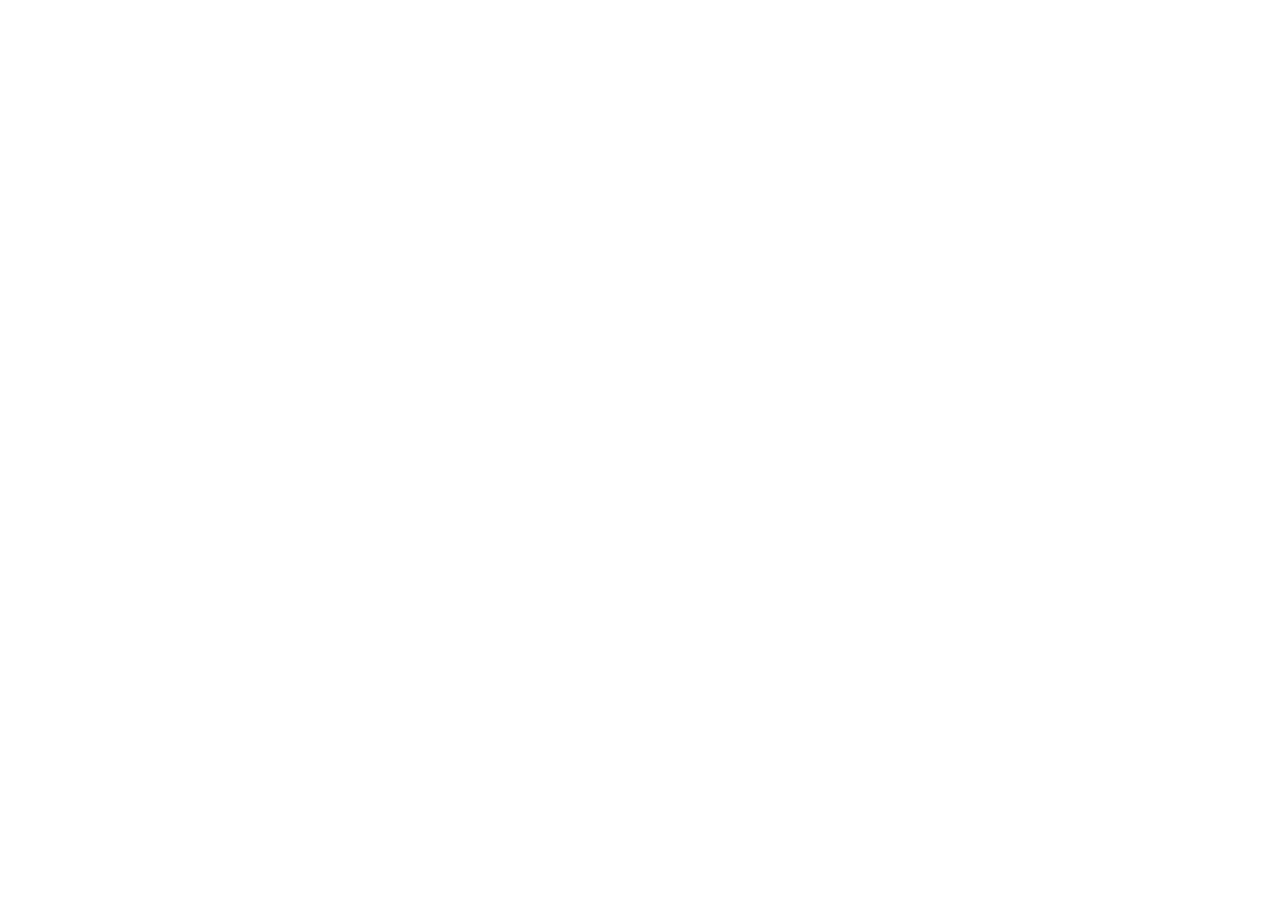
==== BC_01/index.html @ b3ec1685 "Added index file in basic" ====
<!DOCTYPE html>
<html lang="en">
<head>
    <meta charset="UTF-8">
    <meta name="viewport" content="width=device-width, initial-scale=1.0">
    <title>My webpage</title>
    <link rel="stylesheet" href="style.css">
</head>
<body>
    

    
    <script src="script.js"></script>
</body>
</html>
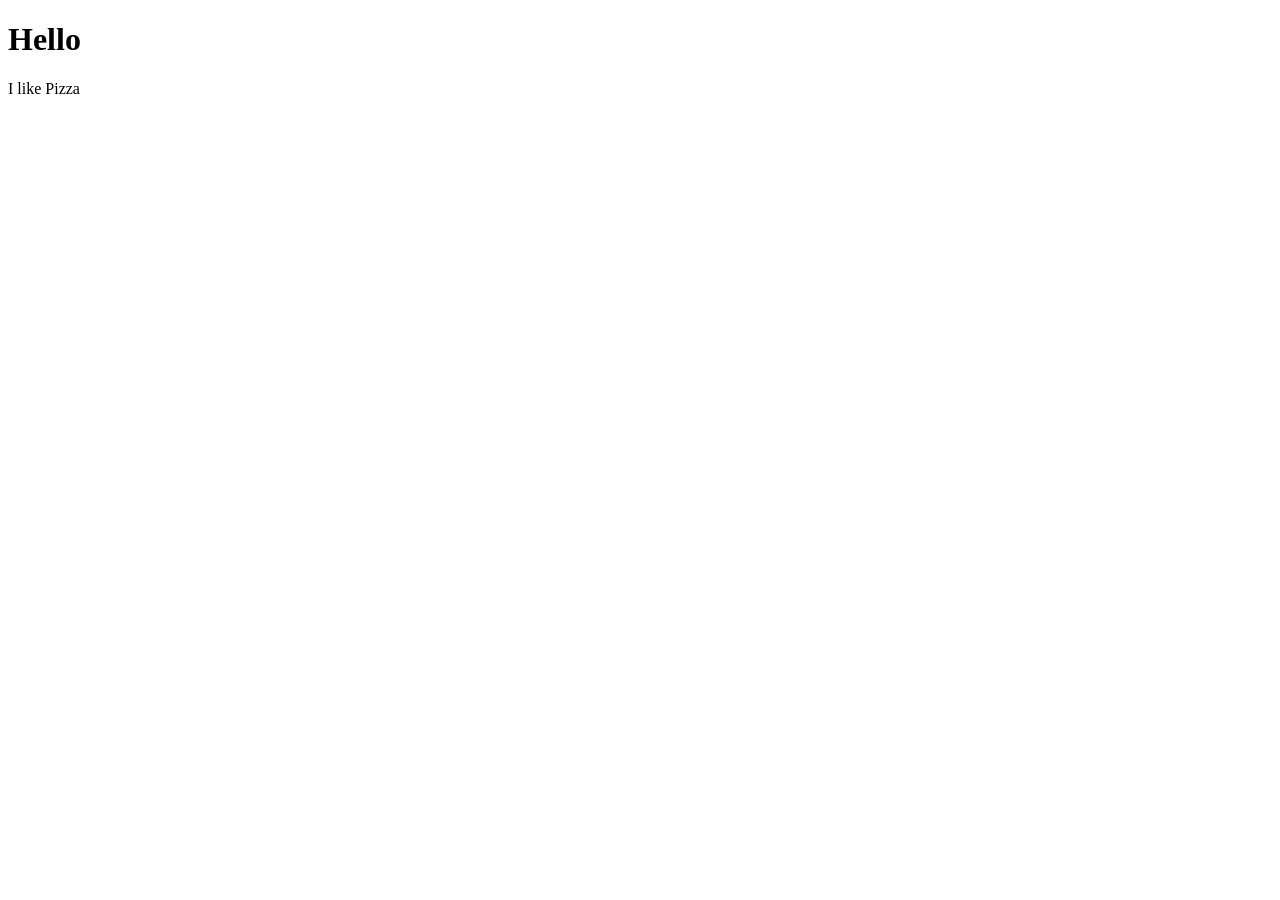
==== commit 2a1e7e4b: "Chatper 2 pushed" ====
--- a/BC_01/index.html
+++ b/BC_01/index.html
@@ -1,3 +1,4 @@
+<!--These file contains the time stamp from 1 to -->
 <!DOCTYPE html>
 <html lang="en">
 <head>
@@ -7,9 +8,17 @@
     <link rel="stylesheet" href="style.css">
 </head>
 <body>
-    
+    <h1 id="header1">This is header 1</h1>
+    <p id="para1">
+        Lorem ipsum dolor sit amet consectetur,
+         adipisicing elit. Amet libero voluptas, 
+         tenetur nisi recusandae consequuntur et 
+         similique quisquam tempore alias vero 
+         perferendis necessitatibus dolorum 
+         provident ex.
+         Laboriosam voluptatem libero voluptas.
+    </p>
 
-    
     <script src="script.js"></script>
 </body>
 </html>
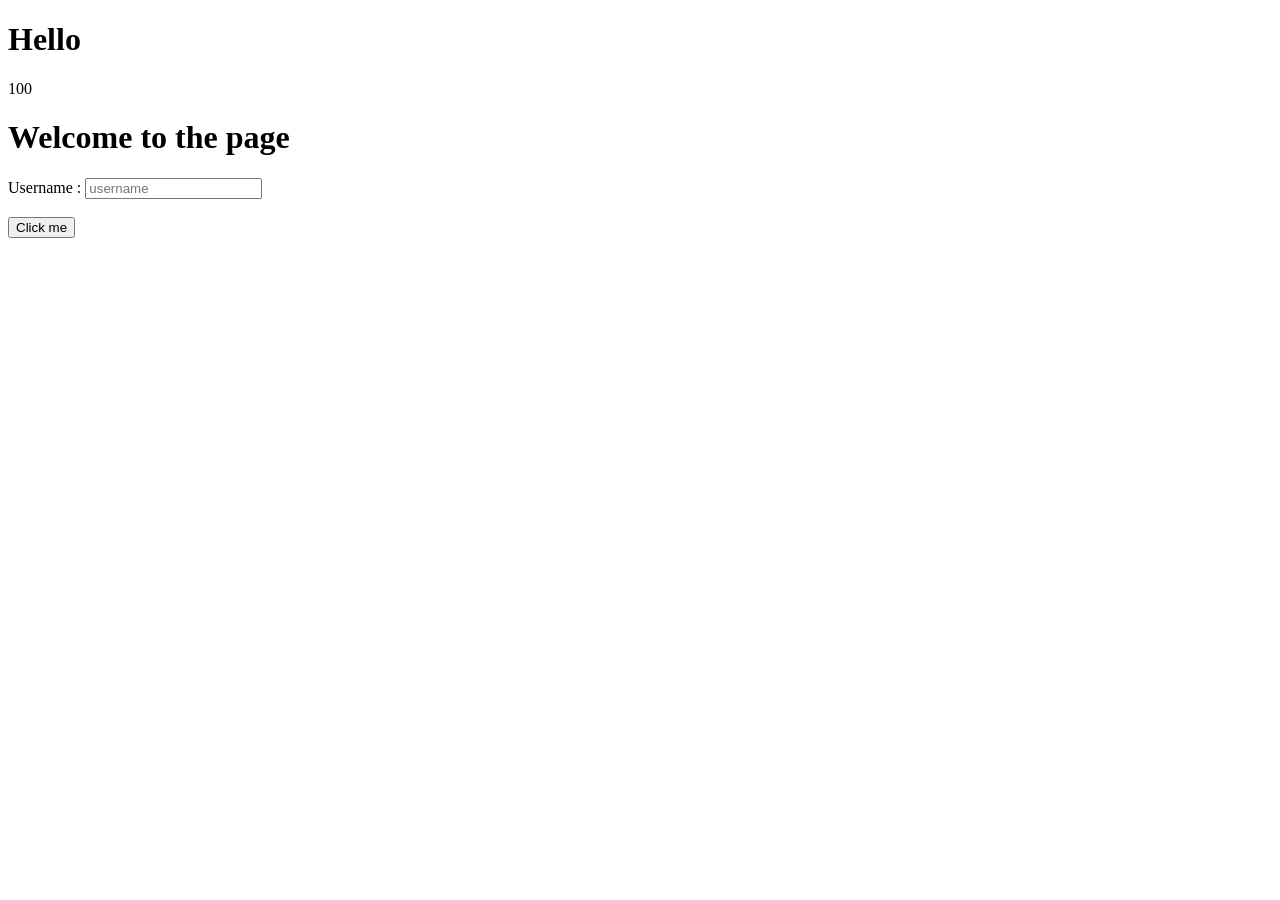
==== commit b0a264fc: "ADDED THE 4TH lesson" ====
--- a/BC_01/index.html
+++ b/BC_01/index.html
@@ -19,6 +19,15 @@
          Laboriosam voluptatem libero voluptas.
     </p>
 
+    <h1>Welcome to the page</h1>
+
+    <label for="textinput">Username : </label>
+    <input type="text" id="textinput">
+    
+    <br><br>
+
+    <button id="clickme">Click me</button>
+
     <script src="script.js"></script>
 </body>
 </html>
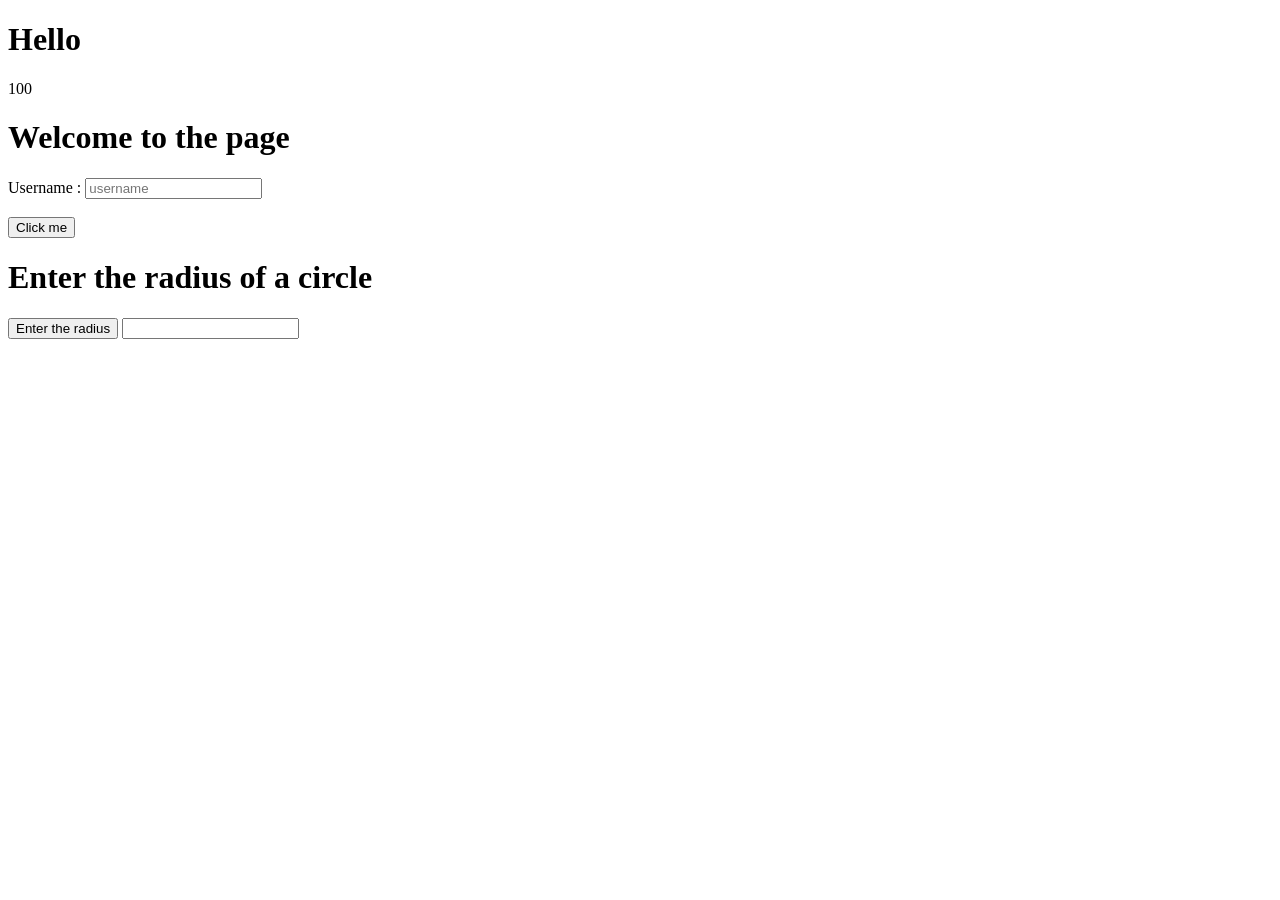
==== commit de6358ab: "Added the 6th part" ====
--- a/BC_01/index.html
+++ b/BC_01/index.html
@@ -23,10 +23,16 @@
 
     <label for="textinput">Username : </label>
     <input type="text" id="textinput">
-    
     <br><br>
+    <button id="clickme">Click me</button>
 
-    <button id="clickme">Click me</button>
+
+
+    <h1>Enter the radius of a circle</h1>
+
+    <button id="calculate">Enter the radius</button>
+    <input id="radius" type="text">
+
 
     <script src="script.js"></script>
 </body>
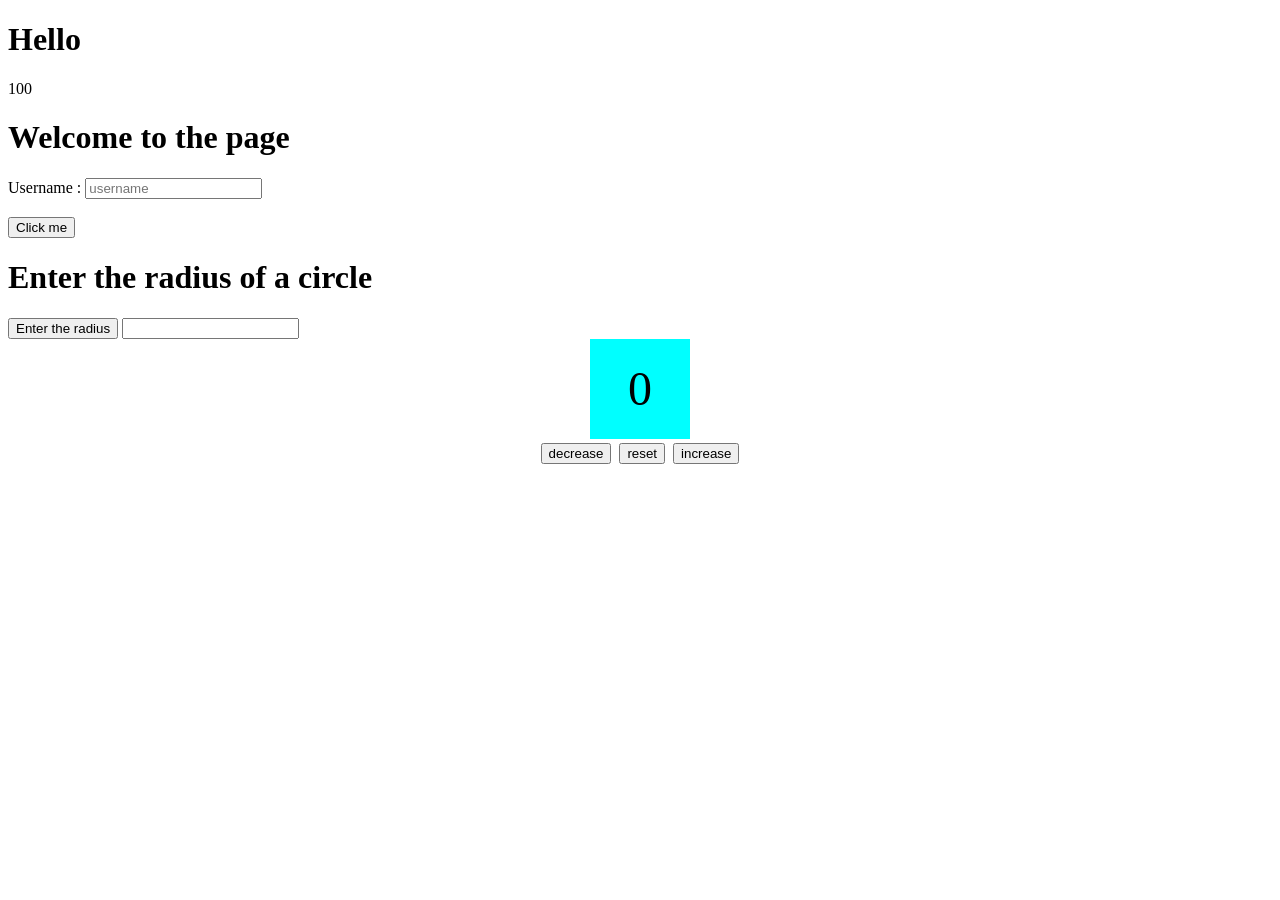
==== commit 6c7cff98: "Added the 7th part" ====
--- a/BC_01/index.html
+++ b/BC_01/index.html
@@ -33,6 +33,15 @@
     <button id="calculate">Enter the radius</button>
     <input id="radius" type="text">
 
+    <br>
+    <div id="count">
+        <label id="countlabel">0</label><br>
+    </div>
+    <div id="button">
+        <button id="decreaseBtn">decrease</button>
+        <button id="resetBtn">reset</button>
+        <button id="increaseBtn">increase</button>
+    </div>
 
     <script src="script.js"></script>
 </body>
--- a/BC_01/style.css
+++ b/BC_01/style.css
@@ -0,0 +1,21 @@
+#count{
+    height: 100px;
+    width: 100px;
+    background-color: aqua;
+    font-size:3em;
+    display: flex;
+    justify-content: center;
+    align-items: center;
+    margin: auto;
+
+}
+#button{
+    height: 30px;
+    width: 50px;
+    display: flex;
+    justify-content: center;
+    align-items: center;
+    margin: auto;
+    gap: 8px;
+
+}
